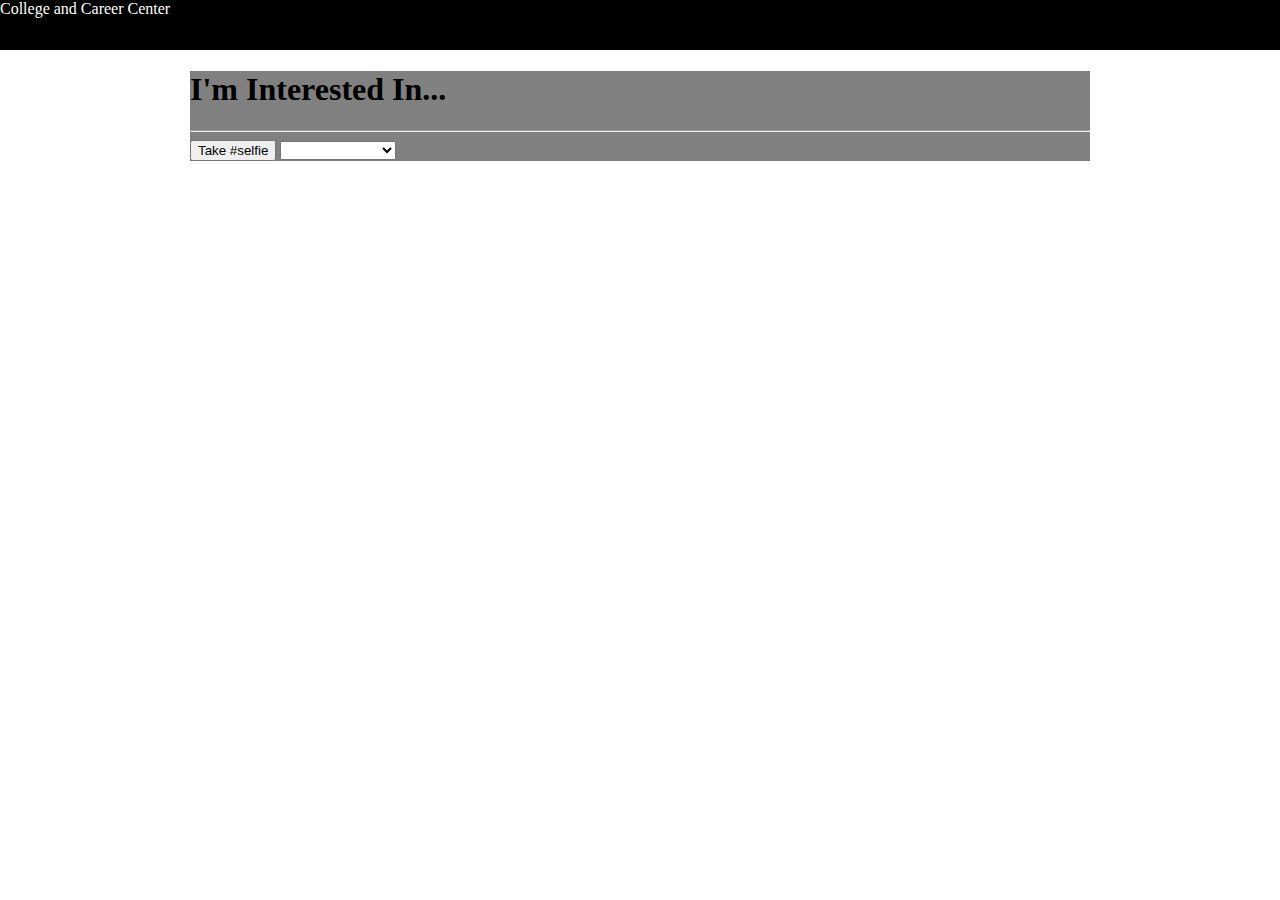
==== index.html @ d8856d76 "asdfjkl;" ====
<!doctype html>
<html lang="en">
	<head>
		<meta charset="utf-8" />
		<title></title>
		<link rel="stylesheet" href="style.css" />
		<script type="text/javascript" src="script.js"></script>
	</head>
	<body>
		<div class="header">College and Career Center</div>

		<div class="main">
			<form id='form' target="preview" action='display.html' method='get'>
				<h1>I'm Interested In...</h1>
				<hr/>
				<input type="submit" value="Take #selfie" />
				<!--select id='head'>
					<option value="I'm interested in">I'm interested in</option>
					<option value="I want to pursue">I want to pursue</option>
					<option value="I want to learn">I want to learn</option>
				</select-->
				<!--select id='1'>
					<option value="programming">programming</option>
					<option value="graphics design">graphics design</option>
					<option value="law">law</option>
				</select-->
				<!--select name='background' class="background-select" onclick='this.className=this.value'>
					<option value="background1">Plaid</option>
					<option value="background2">Cirlces</option>
					<option value="background3">Stripes</option>
				</select>
				
				<select name='font' class="font-select" onclick='this.className=this.value'>
					<option value="font1">Comic Sans</option>
					<option value="font2">Helvetica</option>
					<option value="font3">Impact</option>
				</select-->	
				
			</form>
			<iframe style="width:100%;border:none;" id="preview" name="preview" class="preview"></iframe>
		</div>
	</body>
</html>
---- style.css ----
body {
	padding: 0;
	margin: 0;
}

header, .header {
	height: 50px;
	background-color: black;
	color: white;
}

main, .main {
	width: 900px;
	margin: 0 auto;
}

form {
	margin: 0 auto;
	background-color: grey;
}

[name="preview"]{
	display: none;
}

[name="background"] {
	color:transparent;
	width: 50px;
	height: 50px;
}

[name="font"]  {
	width: 100px;
	height: 25px;
}

option {
	color: initial;
	background-color: white;
	font-family: "Times New Roman";
}

.background1 {
	background-color:white;
	background-image: linear-gradient(90deg, rgba(200,0,0,.5) 50%, transparent 50%),
	linear-gradient(rgba(200,0,0,.5) 50%, transparent 50%);
	background-size:10px 10px;
}

.background2 {
	background-color:silver;
	background-image:
	radial-gradient(circle at 100% 150%, silver 24%, white 25%, white 28%, silver 29%, silver 36%, white 36%, white 40%, transparent 40%, transparent),
	radial-gradient(circle at 0    150%, silver 24%, white 25%, white 28%, silver 29%, silver 36%, white 36%, white 40%, transparent 40%, transparent),
	radial-gradient(circle at 50%  100%, white 10%, silver 11%, silver 23%, white 24%, white 30%, silver 31%, silver 43%, white 44%, white 50%, silver 51%, silver 63%, white 64%, white 71%, transparent 71%, transparent),
	radial-gradient(circle at 100% 50%, white 5%, silver 6%, silver 15%, white 16%, white 20%, silver 21%, silver 30%, white 31%, white 35%, silver 36%, silver 45%, white 46%, white 49%, transparent 50%, transparent),
	radial-gradient(circle at 0    50%, white 5%, silver 6%, silver 15%, white 16%, white 20%, silver 21%, silver 30%, white 31%, white 35%, silver 36%, silver 45%, white 46%, white 49%, transparent 50%, transparent);
	background-size:100px 50px;
}

.background3 {
	background-color: gray;
	background-image: repeating-linear-gradient(45deg, transparent, transparent 35px, rgba(255,255,255,.5) 35px, rgba(255,255,255,.5) 70px);
}

.font1 {
	font-family: "Comic Sans MS";
}

.font2 {
	font-family: "Helvetica";
}

.font3 {
	font-family: "Impact";
}
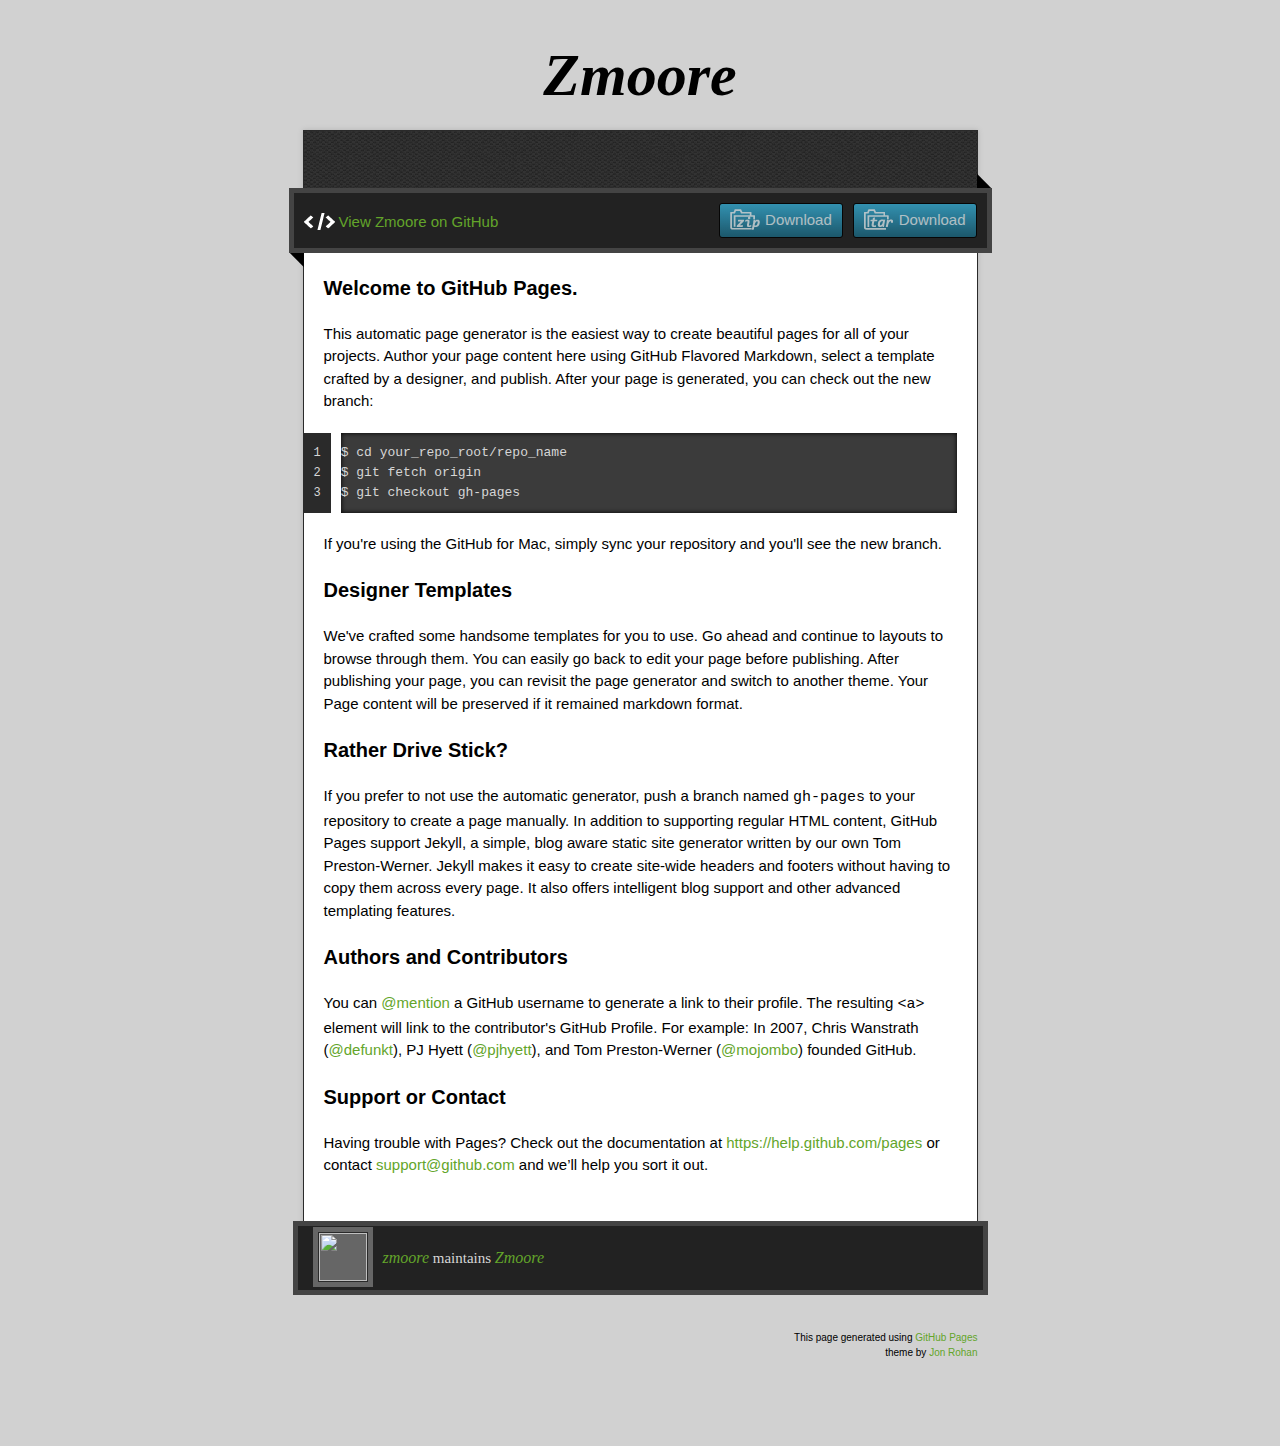
==== commit d688fd28: "Create gh-pages branch via GitHub" ====
--- a/index.html
+++ b/index.html
@@ -1,43 +1,92 @@
 <!doctype html>
-<html lang="en">
-	<head>
-		<meta charset="utf-8" />
-		<title></title>
-		<link rel="stylesheet" href="style.css" />
-		<script type="text/javascript" src="script.js"></script>
-	</head>
-	<body>
-		<div class="header">College and Career Center</div>
+<!-- The Time Machine GitHub pages theme was designed and developed by Jon Rohan, on Feb 7, 2012. -->
+<!-- Follow him for fun. http://twitter.com/jonrohan. Tail his code on http://github.com/jonrohan -->
+<html>
+<head>
+  <meta charset="utf-8">
+  <meta http-equiv="X-UA-Compatible" content="IE=edge,chrome=1">
 
-		<div class="main">
-			<form id='form' target="preview" action='display.html' method='get'>
-				<h1>I'm Interested In...</h1>
-				<hr/>
-				<input type="submit" value="Take #selfie" />
-				<!--select id='head'>
-					<option value="I'm interested in">I'm interested in</option>
-					<option value="I want to pursue">I want to pursue</option>
-					<option value="I want to learn">I want to learn</option>
-				</select-->
-				<!--select id='1'>
-					<option value="programming">programming</option>
-					<option value="graphics design">graphics design</option>
-					<option value="law">law</option>
-				</select-->
-				<!--select name='background' class="background-select" onclick='this.className=this.value'>
-					<option value="background1">Plaid</option>
-					<option value="background2">Cirlces</option>
-					<option value="background3">Stripes</option>
-				</select>
-				
-				<select name='font' class="font-select" onclick='this.className=this.value'>
-					<option value="font1">Comic Sans</option>
-					<option value="font2">Helvetica</option>
-					<option value="font3">Impact</option>
-				</select-->	
-				
-			</form>
-			<iframe style="width:100%;border:none;" id="preview" name="preview" class="preview"></iframe>
-		</div>
-	</body>
+  <link rel="stylesheet" href="stylesheets/stylesheet.css" media="screen">
+  <link rel="stylesheet" href="stylesheets/pygment_trac.css">
+  <script type="text/javascript" src="https://ajax.googleapis.com/ajax/libs/jquery/1.7.1/jquery.min.js"></script>
+  <script type="text/javascript" src="javascripts/script.js"></script>
+
+  <title>Zmoore</title>
+  <meta name="description" content="">
+
+  <meta name="viewport" content="width=device-width,initial-scale=1">
+
+</head>
+
+<body>
+
+  <div class="wrapper">
+    <header>
+      <h1 class="title">Zmoore</h1>
+    </header>
+    <div id="container">
+      <p class="tagline"></p>
+      <div id="main" role="main">
+        <div class="download-bar">
+        <div class="inner">
+          <a href="https://github.com/zmoore/zmoore/tarball/master" class="download-button tar"><span>Download</span></a>
+          <a href="https://github.com/zmoore/zmoore/zipball/master" class="download-button zip"><span>Download</span></a>
+          <a href="https://github.com/zmoore/zmoore" class="code">View Zmoore on GitHub</a>
+        </div>
+        <span class="blc"></span><span class="trc"></span>
+        </div>
+        <article class="markdown-body">
+          <h3>
+<a id="welcome-to-github-pages" class="anchor" href="#welcome-to-github-pages" aria-hidden="true"><span class="octicon octicon-link"></span></a>Welcome to GitHub Pages.</h3>
+
+<p>This automatic page generator is the easiest way to create beautiful pages for all of your projects. Author your page content here using GitHub Flavored Markdown, select a template crafted by a designer, and publish. After your page is generated, you can check out the new branch:</p>
+
+<pre><code>$ cd your_repo_root/repo_name
+$ git fetch origin
+$ git checkout gh-pages
+</code></pre>
+
+<p>If you're using the GitHub for Mac, simply sync your repository and you'll see the new branch.</p>
+
+<h3>
+<a id="designer-templates" class="anchor" href="#designer-templates" aria-hidden="true"><span class="octicon octicon-link"></span></a>Designer Templates</h3>
+
+<p>We've crafted some handsome templates for you to use. Go ahead and continue to layouts to browse through them. You can easily go back to edit your page before publishing. After publishing your page, you can revisit the page generator and switch to another theme. Your Page content will be preserved if it remained markdown format.</p>
+
+<h3>
+<a id="rather-drive-stick" class="anchor" href="#rather-drive-stick" aria-hidden="true"><span class="octicon octicon-link"></span></a>Rather Drive Stick?</h3>
+
+<p>If you prefer to not use the automatic generator, push a branch named <code>gh-pages</code> to your repository to create a page manually. In addition to supporting regular HTML content, GitHub Pages support Jekyll, a simple, blog aware static site generator written by our own Tom Preston-Werner. Jekyll makes it easy to create site-wide headers and footers without having to copy them across every page. It also offers intelligent blog support and other advanced templating features.</p>
+
+<h3>
+<a id="authors-and-contributors" class="anchor" href="#authors-and-contributors" aria-hidden="true"><span class="octicon octicon-link"></span></a>Authors and Contributors</h3>
+
+<p>You can <a href="https://github.com/blog/821" class="user-mention">@mention</a> a GitHub username to generate a link to their profile. The resulting <code>&lt;a&gt;</code> element will link to the contributor's GitHub Profile. For example: In 2007, Chris Wanstrath (<a href="https://github.com/defunkt" class="user-mention">@defunkt</a>), PJ Hyett (<a href="https://github.com/pjhyett" class="user-mention">@pjhyett</a>), and Tom Preston-Werner (<a href="https://github.com/mojombo" class="user-mention">@mojombo</a>) founded GitHub.</p>
+
+<h3>
+<a id="support-or-contact" class="anchor" href="#support-or-contact" aria-hidden="true"><span class="octicon octicon-link"></span></a>Support or Contact</h3>
+
+<p>Having trouble with Pages? Check out the documentation at <a href="https://help.github.com/pages">https://help.github.com/pages</a> or contact <a href="mailto:support@github.com">support@github.com</a> and we’ll help you sort it out.</p>
+        </article>
+      </div>
+    </div>
+    <footer>
+      <div class="owner">
+      <p><a href="https://github.com/zmoore" class="avatar"><img src="https://avatars0.githubusercontent.com/u/3503185?v=3&amp;s=60" width="48" height="48"></a> <a href="https://github.com/zmoore">zmoore</a> maintains <a href="https://github.com/zmoore/zmoore">Zmoore</a></p>
+
+
+      </div>
+      <div class="creds">
+        <small>This page generated using <a href="http://pages.github.com/">GitHub Pages</a><br>theme by <a href="https://twitter.com/jonrohan/">Jon Rohan</a></small>
+      </div>
+    </footer>
+  </div>
+  <div class="current-section">
+    <a href="#top">Scroll to top</a>
+    <a href="https://github.com/zmoore/zmoore/tarball/master" class="tar">tar</a><a href="https://github.com/zmoore/zmoore/zipball/master" class="zip">zip</a><a href="" class="code">source code</a>
+    <p class="name"></p>
+  </div>
+
+  
+</body>
 </html>
--- a/stylesheets/stylesheet.css
+++ b/stylesheets/stylesheet.css
@@ -0,0 +1,966 @@
+/*! normalize.css v3.0.0 | MIT License | git.io/normalize */
+
+/**
+ * 1. Set default font family to sans-serif.
+ * 2. Prevent iOS text size adjust after orientation change, without disabling
+ *    user zoom.
+ */
+
+html {
+  font-family: sans-serif; /* 1 */
+  -ms-text-size-adjust: 100%; /* 2 */
+  -webkit-text-size-adjust: 100%; /* 2 */
+}
+
+/**
+ * Remove default margin.
+ */
+
+body {
+  margin: 0;
+}
+
+/* HTML5 display definitions
+   ========================================================================== */
+
+/**
+ * Correct `block` display not defined for any HTML5 element in IE 8/9.
+ * Correct `block` display not defined for `details` or `summary` in IE 10/11 and Firefox.
+ * Correct `block` display not defined for `main` in IE 11.
+ */
+
+article,
+aside,
+details,
+figcaption,
+figure,
+footer,
+header,
+hgroup,
+main,
+nav,
+section,
+summary {
+  display: block;
+}
+
+/**
+ * 1. Correct `inline-block` display not defined in IE 8/9.
+ * 2. Normalize vertical alignment of `progress` in Chrome, Firefox, and Opera.
+ */
+
+audio,
+canvas,
+progress,
+video {
+  display: inline-block; /* 1 */
+  vertical-align: baseline; /* 2 */
+}
+
+/**
+ * Prevent modern browsers from displaying `audio` without controls.
+ * Remove excess height in iOS 5 devices.
+ */
+
+audio:not([controls]) {
+  display: none;
+  height: 0;
+}
+
+/**
+ * Address `[hidden]` styling not present in IE 8/9/10.
+ * Hide the `template` element in IE 8/9/11, Safari, and Firefox < 22.
+ */
+
+[hidden],
+template {
+  display: none;
+}
+
+/* Links
+   ========================================================================== */
+
+/**
+ * Remove the gray background color from active links in IE 10.
+ */
+
+a {
+  background: transparent;
+}
+
+/**
+ * Improve readability when focused and also mouse hovered in all browsers.
+ */
+
+a:active,
+a:hover {
+  outline: 0;
+}
+
+/* Text-level semantics
+   ========================================================================== */
+
+/**
+ * Address styling not present in IE 8/9/10/11, Safari, and Chrome.
+ */
+
+abbr[title] {
+  border-bottom: 1px dotted;
+}
+
+/**
+ * Address style set to `bolder` in Firefox 4+, Safari, and Chrome.
+ */
+
+b,
+strong {
+  font-weight: bold;
+}
+
+/**
+ * Address styling not present in Safari and Chrome.
+ */
+
+dfn {
+  font-style: italic;
+}
+
+/**
+ * Address variable `h1` font-size and margin within `section` and `article`
+ * contexts in Firefox 4+, Safari, and Chrome.
+ */
+
+h1 {
+  font-size: 2em;
+  margin: 0.67em 0;
+}
+
+/**
+ * Address styling not present in IE 8/9.
+ */
+
+mark {
+  background: #ff0;
+  color: #000;
+}
+
+/**
+ * Address inconsistent and variable font size in all browsers.
+ */
+
+small {
+  font-size: 80%;
+}
+
+/**
+ * Prevent `sub` and `sup` affecting `line-height` in all browsers.
+ */
+
+sub,
+sup {
+  font-size: 75%;
+  line-height: 0;
+  position: relative;
+  vertical-align: baseline;
+}
+
+sup {
+  top: -0.5em;
+}
+
+sub {
+  bottom: -0.25em;
+}
+
+/* Embedded content
+   ========================================================================== */
+
+/**
+ * Remove border when inside `a` element in IE 8/9/10.
+ */
+
+img {
+  border: 0;
+}
+
+/**
+ * Correct overflow not hidden in IE 9/10/11.
+ */
+
+svg:not(:root) {
+  overflow: hidden;
+}
+
+/* Grouping content
+   ========================================================================== */
+
+/**
+ * Address margin not present in IE 8/9 and Safari.
+ */
+
+figure {
+  margin: 1em 40px;
+}
+
+/**
+ * Address differences between Firefox and other browsers.
+ */
+
+hr {
+  -moz-box-sizing: content-box;
+  box-sizing: content-box;
+  height: 0;
+}
+
+/**
+ * Contain overflow in all browsers.
+ */
+
+pre {
+  overflow: auto;
+}
+
+/**
+ * Address odd `em`-unit font size rendering in all browsers.
+ */
+
+code,
+kbd,
+pre,
+samp {
+  font-family: monospace, monospace;
+  font-size: 1em;
+}
+
+/* Forms
+   ========================================================================== */
+
+/**
+ * Known limitation: by default, Chrome and Safari on OS X allow very limited
+ * styling of `select`, unless a `border` property is set.
+ */
+
+/**
+ * 1. Correct color not being inherited.
+ *    Known issue: affects color of disabled elements.
+ * 2. Correct font properties not being inherited.
+ * 3. Address margins set differently in Firefox 4+, Safari, and Chrome.
+ */
+
+button,
+input,
+optgroup,
+select,
+textarea {
+  color: inherit; /* 1 */
+  font: inherit; /* 2 */
+  margin: 0; /* 3 */
+}
+
+/**
+ * Address `overflow` set to `hidden` in IE 8/9/10/11.
+ */
+
+button {
+  overflow: visible;
+}
+
+/**
+ * Address inconsistent `text-transform` inheritance for `button` and `select`.
+ * All other form control elements do not inherit `text-transform` values.
+ * Correct `button` style inheritance in Firefox, IE 8/9/10/11, and Opera.
+ * Correct `select` style inheritance in Firefox.
+ */
+
+button,
+select {
+  text-transform: none;
+}
+
+/**
+ * 1. Avoid the WebKit bug in Android 4.0.* where (2) destroys native `audio`
+ *    and `video` controls.
+ * 2. Correct inability to style clickable `input` types in iOS.
+ * 3. Improve usability and consistency of cursor style between image-type
+ *    `input` and others.
+ */
+
+button,
+html input[type="button"], /* 1 */
+input[type="reset"],
+input[type="submit"] {
+  -webkit-appearance: button; /* 2 */
+  cursor: pointer; /* 3 */
+}
+
+/**
+ * Re-set default cursor for disabled elements.
+ */
+
+button[disabled],
+html input[disabled] {
+  cursor: default;
+}
+
+/**
+ * Remove inner padding and border in Firefox 4+.
+ */
+
+button::-moz-focus-inner,
+input::-moz-focus-inner {
+  border: 0;
+  padding: 0;
+}
+
+/**
+ * Address Firefox 4+ setting `line-height` on `input` using `!important` in
+ * the UA stylesheet.
+ */
+
+input {
+  line-height: normal;
+}
+
+/**
+ * It's recommended that you don't attempt to style these elements.
+ * Firefox's implementation doesn't respect box-sizing, padding, or width.
+ *
+ * 1. Address box sizing set to `content-box` in IE 8/9/10.
+ * 2. Remove excess padding in IE 8/9/10.
+ */
+
+input[type="checkbox"],
+input[type="radio"] {
+  box-sizing: border-box; /* 1 */
+  padding: 0; /* 2 */
+}
+
+/**
+ * Fix the cursor style for Chrome's increment/decrement buttons. For certain
+ * `font-size` values of the `input`, it causes the cursor style of the
+ * decrement button to change from `default` to `text`.
+ */
+
+input[type="number"]::-webkit-inner-spin-button,
+input[type="number"]::-webkit-outer-spin-button {
+  height: auto;
+}
+
+/**
+ * 1. Address `appearance` set to `searchfield` in Safari and Chrome.
+ * 2. Address `box-sizing` set to `border-box` in Safari and Chrome
+ *    (include `-moz` to future-proof).
+ */
+
+input[type="search"] {
+  -webkit-appearance: textfield; /* 1 */
+  -moz-box-sizing: content-box;
+  -webkit-box-sizing: content-box; /* 2 */
+  box-sizing: content-box;
+}
+
+/**
+ * Remove inner padding and search cancel button in Safari and Chrome on OS X.
+ * Safari (but not Chrome) clips the cancel button when the search input has
+ * padding (and `textfield` appearance).
+ */
+
+input[type="search"]::-webkit-search-cancel-button,
+input[type="search"]::-webkit-search-decoration {
+  -webkit-appearance: none;
+}
+
+/**
+ * Define consistent border, margin, and padding.
+ */
+
+fieldset {
+  border: 1px solid #c0c0c0;
+  margin: 0 2px;
+  padding: 0.35em 0.625em 0.75em;
+}
+
+/**
+ * 1. Correct `color` not being inherited in IE 8/9/10/11.
+ * 2. Remove padding so people aren't caught out if they zero out fieldsets.
+ */
+
+legend {
+  border: 0; /* 1 */
+  padding: 0; /* 2 */
+}
+
+/**
+ * Remove default vertical scrollbar in IE 8/9/10/11.
+ */
+
+textarea {
+  overflow: auto;
+}
+
+/**
+ * Don't inherit the `font-weight` (applied by a rule above).
+ * NOTE: the default cannot safely be changed in Chrome and Safari on OS X.
+ */
+
+optgroup {
+  font-weight: bold;
+}
+
+/* Tables
+   ========================================================================== */
+
+/**
+ * Remove most spacing between table cells.
+ */
+
+table {
+  border-collapse: collapse;
+  border-spacing: 0;
+}
+
+td,
+th {
+  padding: 0;
+}
+
+
+/* Style */
+
+body {
+  font-size: 15px;
+  font-family: Arial, Arial, Helvetica, sans-serif;
+  line-height: 1.5;
+  background: #D1D1D1;
+}
+
+a {
+  color: #63a52a;
+  text-decoration: none;
+  transition: opacity ease-in-out 0.3s;
+  -webkit-transition: opacity ease-in-out 0.3s;  /* Safari <=6.1, Android <= 4.3 */
+}
+
+a:hover {
+  text-decoration: underline;
+  color: #90D355;
+}
+
+h1.title {
+  margin: 30px 20px 10px;
+  font-size: 60px;
+  font-weight: bold;
+  font-style: italic;
+  font-family:Georgia, serif;
+  text-align: center;
+}
+
+.wrapper {
+  width: 675px;
+  margin: 0 auto;
+}
+
+#container {
+  border: 1px solid #2a2a2a;
+  background: #ddd url(../images/pattern.png);
+  box-shadow: 0 0 5px #b1b1b1;
+}
+
+p.tagline {
+  padding: 20px 20px 0;
+  color: #fff;
+  font-size: 17px;
+}
+
+#main {
+  margin-top: 20px;
+  padding: 0 20px 90px;
+  background-color: #fff;
+}
+
+.download-bar {
+  background: #222;
+  border: 5px solid #444;
+  padding: 10px;
+  margin: 0 -35px 20px;
+  position: relative;
+}
+
+.download-bar .inner {
+  overflow: hidden;
+}
+
+.download-bar .watch-fork iframe {
+  display: block;
+  float: left;
+  border-right: 1px solid #ddd;
+  padding-right: 5px;
+}
+.download-bar .watch-fork iframe.last {
+  border-right: 0 none;
+  padding-right: 0;
+  padding-left: 5px;
+  border-left: 1px solid #fff;
+}
+.download-bar .watch-fork {
+  overflow: hidden;
+  float: right;
+  background-color: #eee;
+  padding: 5px;
+  border-radius: 3px;
+}
+
+.download-bar .blc {
+  border: 10px solid black;
+  border-color: transparent transparent black;
+  width: 0;
+  height: 0;
+  display: block;
+  position: absolute;
+  bottom: -15px;
+  left: 0;
+  transform: rotate(45deg);
+  -ms-transform: rotate(45deg);  /* IE9 */
+  -webkit-transform: rotate(45deg); /* 2014 current */
+}
+
+.download-bar .trc {
+  border: 10px solid black;
+  border-color:  black transparent transparent;
+  width: 0;
+  height: 0;
+  display: block;
+  position: absolute;
+  top: -15px;
+  right: 0;
+  transform: rotate(45deg);
+  -ms-transform: rotate(45deg);  /* IE9 */
+  -webkit-transform: rotate(45deg); /* 2014 current */
+}
+
+.download-bar .avatar {
+  border: 1px solid black;
+  display: block;
+  padding: 4px;
+  float: left;
+}
+
+.download-bar .avatar img {
+  display: block;
+}
+
+.download-bar a.code {
+  background: transparent url(../images/code.png) no-repeat 0 2px;
+  padding-left: 35px;
+  margin-top: 8px;
+  display: block;
+  float: left;
+  text-indent: 0;
+  width: auto;
+  height: auto;
+  opacity: 1;
+  filter:alpha(opacity=100);  /* IE 5-7 */
+}
+
+.current-section {
+  position: fixed;
+  top: 0;
+  left: 50%;
+  width: 693px;
+  margin-left: -352px;
+  background: #222;
+  border: 5px solid #444;
+  color: #fff;
+  opacity: 0;
+  visibility: hidden;
+  transition: opacity ease-in-out 0.3s;
+  -webkit-transition: opacity ease-in-out 0.3s;  /* Safari <=6.1, Android <= 4.3 */
+}
+
+.current-section p {
+  padding: 5px 27px;
+  font-size: 24px;
+  font-weight: bold;
+}
+
+.current-section a {
+  float: right;
+  text-indent: -10000px;
+  background: transparent url(../images/top.png) no-repeat 0 0;
+  width: 20px;
+  height: 20px;
+  opacity: 0.8;
+  margin-right: 12px;
+  margin-top: 12px;
+  opacity: 0.8;
+  filter:alpha(opacity=80);  /* IE 5-7 */
+  transition: opacity ease-in-out 0.3s;
+  -webkit-transition: opacity ease-in-out 0.3s;  /* Safari <=6.1, Android <= 4.3 */
+}
+
+.current-section a:hover {
+  opacity: 1;
+  filter:alpha(opacity=100);  /* IE 5-7 */
+}
+
+.current-section a.zip {
+  margin-right: 8px;
+}
+
+a.zip,
+a.zip span {
+  background: transparent url(../images/zip.png) no-repeat 0 0;
+  width: 30px;
+  height: 21px;
+  display: inline-block;
+  text-indent: -10000px;
+  opacity: 0.8;
+  filter:alpha(opacity=80);  /* IE 5-7 */
+  transition: opacity ease-in-out 0.3s;
+  -webkit-transition: opacity ease-in-out 0.3s;  /* Safari <=6.1, Android <= 4.3 */
+}
+
+a.tar,
+a.tar span {
+  background: transparent url(../images/tar.png) no-repeat 0 0;
+  width: 30px;
+  height: 21px;
+  display: inline-block;
+  text-indent: -10000px;
+  opacity: 0.8;
+  filter:alpha(opacity=80);  /* IE 5-7 */
+  transition: opacity ease-in-out 0.3s;
+  -webkit-transition: opacity ease-in-out 0.3s;  /* Safari <=6.1, Android <= 4.3 */
+}
+
+a.code {
+  background: transparent url(../images/code.png) no-repeat 0 2px;
+  width: 30px;
+  height: 21px;
+  display: block;
+  display: inline-block;
+  text-indent: -10000px;
+  opacity: 0.8;
+  filter:alpha(opacity=80);  /* IE 5-7 */
+  transition: opacity ease-in-out 0.3s;
+  -webkit-transition: opacity ease-in-out 0.3s;  /* Safari <=6.1, Android <= 4.3 */
+}
+
+a.zip:hover,
+a.tar:hover,
+a.code:hover {
+  opacity: 1;
+  filter:alpha(opacity=100);
+}
+
+a.download-button {
+  border: 1px solid black;
+  border-radius: 3px;
+  display: inline-block;
+  text-indent: 0!important;
+  width: auto;
+  float: right;
+  background: #999; /* for non-css3 browsers */
+  filter: progid:DXImageTransform.Microsoft.gradient(startColorstr='#37ADD4', endColorstr='#1B657E'); /* IE <= 9 */
+  background: -webkit-gradient(linear, left top, left bottom, from(#37ADD4), to(#1B657E)); /* ancient webkit browsers */
+  background: -webkit-linear-gradient(top,  #37ADD4,  #1B657E);  /* Safari <=6.1, Android <= 4.3 */
+  background: linear-gradient(to bottom,  #37ADD4,  #1B657E);
+  height: auto;
+  margin-left: 10px;
+}
+
+a.download-button span {
+  background-position: 10px 5px;
+  width: auto;
+  height: auto;
+  padding: 5px 10px;
+  padding-left: 45px;
+  display: inline-block;
+  text-indent: 0!important;
+  color: #fff;
+}
+
+footer {
+  margin-bottom: 60px;
+  padding-bottom: 60px;
+}
+
+footer .owner {
+  background: #222;
+  border: 5px solid #444;
+  padding: 5px 15px;
+  margin: -67px -10px 35px;
+  color: #d6d6d6;
+}
+
+footer .creds small {
+  float: right;
+  font-size: 10px;
+  text-align: right;
+  margin-left: 15px;
+}
+
+footer .owner .avatar {
+  background-color: #666;
+  display: block;
+  margin: -19px 10px 0 0;
+  width: 60px;
+  float: left;
+}
+
+footer .owner img {
+  display: block;
+  border: 1px solid #2a2a2a;
+  margin: 5px;
+}
+
+footer .owner p {
+  font-family:Georgia, serif;
+}
+
+footer .owner p a {
+  font-size: 16px;
+  font-style: italic;
+}
+
+/* Markdown */
+.markdown-body h1,
+.markdown-body h2,
+.markdown-body h3,
+.markdown-body h4,
+.markdown-body h5,
+.markdown-body h6,
+.markdown-body p,
+.markdown-body pre,
+.markdown-body ul,
+.markdown-body ol,
+.markdown-body dl,
+.markdown-body table,
+.markdown-body blockquote {
+  margin-bottom: 20px;
+}
+
+.markdown-body h1,
+.markdown-body h2,
+.markdown-body h3,
+.markdown-body h4,
+.markdown-body h5,
+.markdown-body h6 {
+  font-weight: bold;
+}
+
+.markdown-body h1 {
+  font-size: 28px;
+}
+
+.markdown-body h2 {
+  font-size: 24px;
+  color: #557398;
+}
+
+.markdown-body h3 {
+  font-size: 20px;
+}
+
+.markdown-body h4 {
+  font-size: 18px;
+}
+
+.markdown-body h5 {
+  font-size: 16px;
+}
+
+.markdown-body pre {
+  padding: 10px 70px 10px 0;
+  margin-left: -20px;
+  margin-right: -20px;
+  font-family: 'Monaco', 'Lucida Console', monospace;
+  font-size: 13px;
+  line-height: 20px;
+  box-shadow: inset 0 0 5px #000;
+  word-wrap: break-word;
+  background-color:#3b3b3b;
+  color: #d6d6d6;
+}
+
+.markdown-body pre.lines {
+  font-size: 12px;
+  margin:0 10px 0 -20px;
+  padding: 10px;
+  float:  left;
+  display: block;
+  text-align: right;
+  box-shadow: none;
+  background-color:#2a2a2a;
+  color: #d6d6d6;
+}
+
+.markdown-body ul,
+.markdown-body ol {
+  padding-left: 30px;
+}
+
+.markdown-body ul {
+  list-style-type: disc;
+}
+
+.markdown-body ol {
+  list-style-type: decimal;
+}
+
+.markdown-body li,
+.markdown-body li p,
+.markdown-body dd,
+.markdown-body dd p {
+  margin-bottom: 10px;
+}
+
+.markdown-body li pre,
+.markdown-body li pre.lines,
+.markdown-body dd pre,
+.markdown-body dd pre.lines {
+  margin-left: -35px;
+}
+
+.markdown-body dt {
+  font-weight: bold;
+  font-style: italic;
+}
+
+.markdown-body dd {
+  margin-left: 15px;
+}
+
+.markdown-body table {
+  width: 673px;
+  margin-left: -20px;
+  margin-right: -20px;
+}
+
+.markdown-body tbody {
+  border-top: 2px solid #557398;
+  border-bottom: 2px solid #557398;
+  background-color: #EBEFF4;
+}
+
+.markdown-body table td * {
+  margin: 0;
+}
+
+.markdown-body td {
+  border-right: 1px solid #557398;
+  border-bottom: 1px solid #557398;
+  padding: 5px;
+}
+
+.markdown-body td:first-child,
+.markdown-body th:first-child {
+  width: 30%;
+  padding-left: 20px;
+}
+
+.markdown-body td:last-child {
+  border-right: 0 none;
+}
+
+.markdown-body th {
+  font-size: 18px;
+  font-weight: bold;
+  text-align: left;
+  padding: 5px;
+}
+
+.markdown-body tt {
+  background-color:#3b3b3b;
+  color: #d6d6d6;
+  padding: 2px 3px;
+}
+
+.markdown-body blockquote {
+  font-style: italic;
+  font-family:Georgia, serif;
+  font-size: 17px;
+  border-top: 3px solid #333;
+  border-bottom: 3px solid #333;
+  padding: 10px 20px;
+  padding-left: 50px;
+}
+
+.markdown-body blockquote:before {
+  font-style: italic;
+  font-family: Georgia, serif;
+  font-size: 90px;
+  height: 90px;
+  margin-left: -60px;
+  margin-top: -25px;
+  content: "‟";
+  display: block;
+  float: left;
+}
+
+.markdown-body img {
+  max-width: 100%;
+  box-sizing: border-box;
+}
+
+.highlight  { background: #ffffff; }
+.highlight .c { color: #999988; font-style: italic } /* Comment */
+.highlight .err { color: #a61717; background-color: #e3d2d2 } /* Error */
+.highlight .k { font-weight: bold } /* Keyword */
+.highlight .o { font-weight: bold } /* Operator */
+.highlight .cm { color: #999988; font-style: italic } /* Comment.Multiline */
+.highlight .cp { color: #999999; font-weight: bold } /* Comment.Preproc */
+.highlight .c1 { color: #999988; font-style: italic } /* Comment.Single */
+.highlight .cs { color: #999999; font-weight: bold; font-style: italic } /* Comment.Special */
+.highlight .gd { color: #000000; background-color: #ffdddd } /* Generic.Deleted */
+.highlight .gd .x { color: #000000; background-color: #ffaaaa } /* Generic.Deleted.Specific */
+.highlight .ge { font-style: italic } /* Generic.Emph */
+.highlight .gr { color: #aa0000 } /* Generic.Error */
+.highlight .gh { color: #999999 } /* Generic.Heading */
+.highlight .gi { color: #000000; background-color: #ddffdd } /* Generic.Inserted */
+.highlight .gi .x { color: #000000; background-color: #aaffaa } /* Generic.Inserted.Specific */
+.highlight .go { color: #888888 } /* Generic.Output */
+.highlight .gp { color: #555555 } /* Generic.Prompt */
+.highlight .gs { font-weight: bold } /* Generic.Strong */
+.highlight .gu { color: #800080; font-weight: bold; } /* Generic.Subheading */
+.highlight .gt { color: #aa0000 } /* Generic.Traceback */
+.highlight .kc { font-weight: bold } /* Keyword.Constant */
+.highlight .kd { font-weight: bold } /* Keyword.Declaration */
+.highlight .kn { font-weight: bold } /* Keyword.Namespace */
+.highlight .kp { font-weight: bold } /* Keyword.Pseudo */
+.highlight .kr { font-weight: bold } /* Keyword.Reserved */
+.highlight .kt { color: #445588; font-weight: bold } /* Keyword.Type */
+.highlight .m { color: #009999 } /* Literal.Number */
+.highlight .s { color: #d14 } /* Literal.String */
+.highlight .na { color: #008080 } /* Name.Attribute */
+.highlight .nb { color: #0086B3 } /* Name.Builtin */
+.highlight .nc { color: #445588; font-weight: bold } /* Name.Class */
+.highlight .no { color: #008080 } /* Name.Constant */
+.highlight .ni { color: #800080 } /* Name.Entity */
+.highlight .ne { color: #990000; font-weight: bold } /* Name.Exception */
+.highlight .nf { color: #990000; font-weight: bold } /* Name.Function */
+.highlight .nn { color: #555555 } /* Name.Namespace */
+.highlight .nt { color: #000080 } /* Name.Tag */
+.highlight .nv { color: #008080 } /* Name.Variable */
+.highlight .ow { font-weight: bold } /* Operator.Word */
+.highlight .w { color: #bbbbbb } /* Text.Whitespace */
+.highlight .mf { color: #009999 } /* Literal.Number.Float */
+.highlight .mh { color: #009999 } /* Literal.Number.Hex */
+.highlight .mi { color: #009999 } /* Literal.Number.Integer */
+.highlight .mo { color: #009999 } /* Literal.Number.Oct */
+.highlight .sb { color: #d14 } /* Literal.String.Backtick */
+.highlight .sc { color: #d14 } /* Literal.String.Char */
+.highlight .sd { color: #d14 } /* Literal.String.Doc */
+.highlight .s2 { color: #d14 } /* Literal.String.Double */
+.highlight .se { color: #d14 } /* Literal.String.Escape */
+.highlight .sh { color: #d14 } /* Literal.String.Heredoc */
+.highlight .si { color: #d14 } /* Literal.String.Interpol */
+.highlight .sx { color: #d14 } /* Literal.String.Other */
+.highlight .sr { color: #009926 } /* Literal.String.Regex */
+.highlight .s1 { color: #d14 } /* Literal.String.Single */
+.highlight .ss { color: #990073 } /* Literal.String.Symbol */
+.highlight .bp { color: #999999 } /* Name.Builtin.Pseudo */
+.highlight .vc { color: #008080 } /* Name.Variable.Class */
+.highlight .vg { color: #008080 } /* Name.Variable.Global */
+.highlight .vi { color: #008080 } /* Name.Variable.Instance */
+.highlight .il { color: #009999 } /* Literal.Number.Integer.Long */--- a/stylesheets/pygment_trac.css
+++ b/stylesheets/pygment_trac.css
@@ -0,0 +1,69 @@
+.highlight  { background: #ffffff; }
+.highlight .c { color: #999988; font-style: italic } /* Comment */
+.highlight .err { color: #a61717; background-color: #e3d2d2 } /* Error */
+.highlight .k { font-weight: bold } /* Keyword */
+.highlight .o { font-weight: bold } /* Operator */
+.highlight .cm { color: #999988; font-style: italic } /* Comment.Multiline */
+.highlight .cp { color: #999999; font-weight: bold } /* Comment.Preproc */
+.highlight .c1 { color: #999988; font-style: italic } /* Comment.Single */
+.highlight .cs { color: #999999; font-weight: bold; font-style: italic } /* Comment.Special */
+.highlight .gd { color: #000000; background-color: #ffdddd } /* Generic.Deleted */
+.highlight .gd .x { color: #000000; background-color: #ffaaaa } /* Generic.Deleted.Specific */
+.highlight .ge { font-style: italic } /* Generic.Emph */
+.highlight .gr { color: #aa0000 } /* Generic.Error */
+.highlight .gh { color: #999999 } /* Generic.Heading */
+.highlight .gi { color: #000000; background-color: #ddffdd } /* Generic.Inserted */
+.highlight .gi .x { color: #000000; background-color: #aaffaa } /* Generic.Inserted.Specific */
+.highlight .go { color: #888888 } /* Generic.Output */
+.highlight .gp { color: #555555 } /* Generic.Prompt */
+.highlight .gs { font-weight: bold } /* Generic.Strong */
+.highlight .gu { color: #800080; font-weight: bold; } /* Generic.Subheading */
+.highlight .gt { color: #aa0000 } /* Generic.Traceback */
+.highlight .kc { font-weight: bold } /* Keyword.Constant */
+.highlight .kd { font-weight: bold } /* Keyword.Declaration */
+.highlight .kn { font-weight: bold } /* Keyword.Namespace */
+.highlight .kp { font-weight: bold } /* Keyword.Pseudo */
+.highlight .kr { font-weight: bold } /* Keyword.Reserved */
+.highlight .kt { color: #445588; font-weight: bold } /* Keyword.Type */
+.highlight .m { color: #009999 } /* Literal.Number */
+.highlight .s { color: #d14 } /* Literal.String */
+.highlight .na { color: #008080 } /* Name.Attribute */
+.highlight .nb { color: #0086B3 } /* Name.Builtin */
+.highlight .nc { color: #445588; font-weight: bold } /* Name.Class */
+.highlight .no { color: #008080 } /* Name.Constant */
+.highlight .ni { color: #800080 } /* Name.Entity */
+.highlight .ne { color: #990000; font-weight: bold } /* Name.Exception */
+.highlight .nf { color: #990000; font-weight: bold } /* Name.Function */
+.highlight .nn { color: #555555 } /* Name.Namespace */
+.highlight .nt { color: #000080 } /* Name.Tag */
+.highlight .nv { color: #008080 } /* Name.Variable */
+.highlight .ow { font-weight: bold } /* Operator.Word */
+.highlight .w { color: #bbbbbb } /* Text.Whitespace */
+.highlight .mf { color: #009999 } /* Literal.Number.Float */
+.highlight .mh { color: #009999 } /* Literal.Number.Hex */
+.highlight .mi { color: #009999 } /* Literal.Number.Integer */
+.highlight .mo { color: #009999 } /* Literal.Number.Oct */
+.highlight .sb { color: #d14 } /* Literal.String.Backtick */
+.highlight .sc { color: #d14 } /* Literal.String.Char */
+.highlight .sd { color: #d14 } /* Literal.String.Doc */
+.highlight .s2 { color: #d14 } /* Literal.String.Double */
+.highlight .se { color: #d14 } /* Literal.String.Escape */
+.highlight .sh { color: #d14 } /* Literal.String.Heredoc */
+.highlight .si { color: #d14 } /* Literal.String.Interpol */
+.highlight .sx { color: #d14 } /* Literal.String.Other */
+.highlight .sr { color: #009926 } /* Literal.String.Regex */
+.highlight .s1 { color: #d14 } /* Literal.String.Single */
+.highlight .ss { color: #990073 } /* Literal.String.Symbol */
+.highlight .bp { color: #999999 } /* Name.Builtin.Pseudo */
+.highlight .vc { color: #008080 } /* Name.Variable.Class */
+.highlight .vg { color: #008080 } /* Name.Variable.Global */
+.highlight .vi { color: #008080 } /* Name.Variable.Instance */
+.highlight .il { color: #009999 } /* Literal.Number.Integer.Long */
+
+.type-csharp .highlight .k { color: #0000FF }
+.type-csharp .highlight .kt { color: #0000FF }
+.type-csharp .highlight .nf { color: #000000; font-weight: normal }
+.type-csharp .highlight .nc { color: #2B91AF }
+.type-csharp .highlight .nn { color: #000000 }
+.type-csharp .highlight .s { color: #A31515 }
+.type-csharp .highlight .sc { color: #A31515 }
